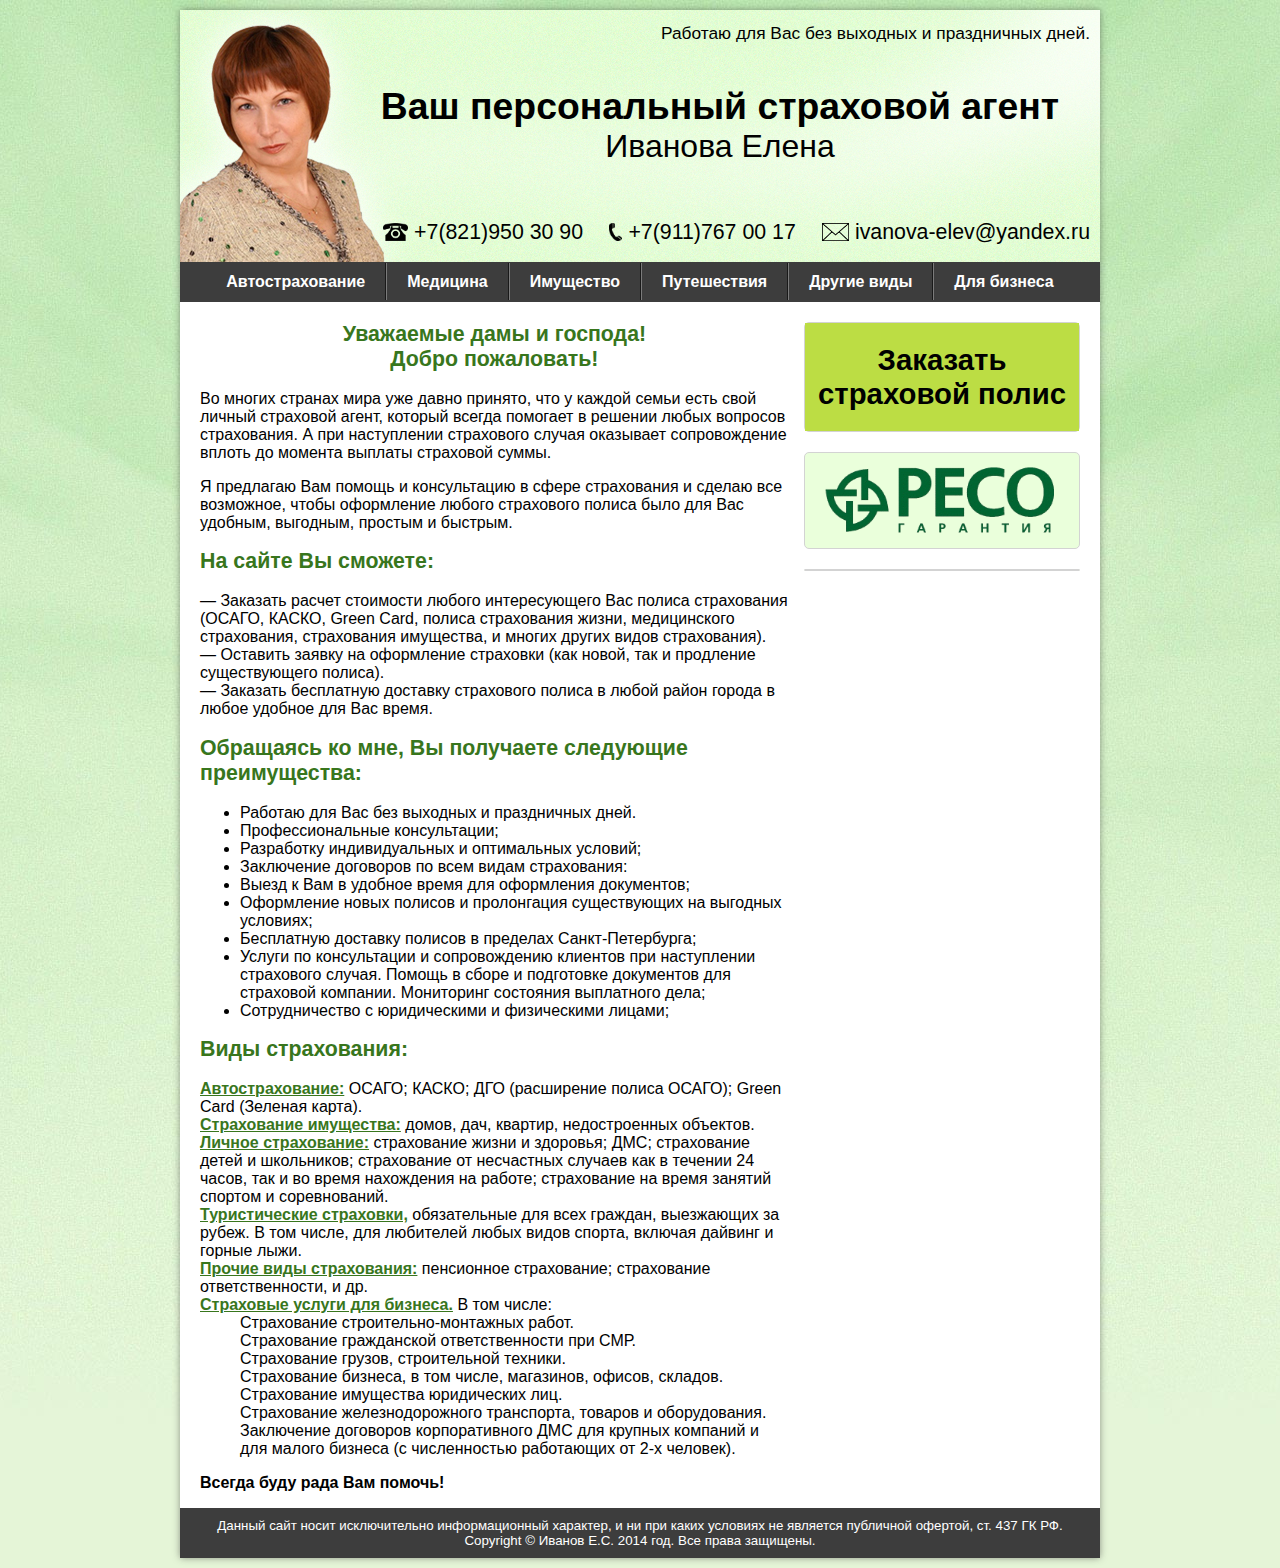
==== index.html @ c39455ab "Правки по контенту, интенсификация кнопки Заказать, + фраза в шапку" ====
<!DOCTYPE HTML>
<html>
<head>
    <title>Страховой агент Елена Иванова</title>
    <meta charset="utf-8">
    <link rel="stylesheet" href="style.css">
    <!--[if IE]>
        <script src="http://html5shiv.googlecode.com/svn/trunk/html5.js"></script>
    <![endif]-->
    <script type="text/javascript" src="http://vk.com/js/api/openapi.js?105"></script>
</head>
<body>
    <div>
        <!--Шапка-->
    <header>
        <span>Работаю для Вас без выходных и праздничных дней.</span>
        <div id="headtext">
            <p>Ваш персональный страховой агент</p>
            <p id="name">Иванова Елена</p>
        </div>
        <div>
            <img src="img/tel2.png">
            <span>+7(821)950 30 90</span>
        </div>
        <div>
            <img src="img/tel1.png">
            <span>+7(911)767 00 17</span>
        </div>
        <div>
            <img src="img/mail.png">
            <a href="mailto:ivanova-elev@yandex.ru">ivanova-elev@yandex.ru</a>
        </div>
    </header>

    <nav>
        <ul class="menu">
            <li><a id="firstli" href="">Автострахование</a>
                <ul>
                    <li><a href="">КАСКО</a></li>
                    <li><a href="">ОСАГО</a></li>
                    <li><a href="">ДГО</a></li>
                    <li><a href="">Зелёная карта</a></li>
                </ul>
            </li>
            <li><a href="">Медицина</a>
                <ul>
                    <li><a href="">Страхование жизни</a></li>
                    <li><a href="">ДМС</a></li>
                    <li><a href="">Несчастный случай</a></li>
                </ul>
            </li>
            <li><a href="">Имущество</a>
                <ul>
                    <li><a href="">Квартира</a></li>
                    <li><a href="">Дом</a></li>
                    <li><a href="">Ипотека</a></li>

                </ul>
            </li>
            <li><a href="">Путешествия</a>
                <ul>
                    <li><a href="">Страхование туристов</a></li>
                    <li><a href="">Зелёная карта</a></li>
                </ul>
            </li>
            <li><a href="">Другие виды</a>
                <ul>
                    <li><a href="">Пенсионное страхование</a></li>
                    <li><a href="">Животные</a></li>
                    <li><a href="">Яхты, катера</a></li>
                </ul>
            <li><a id="lastli" href="">Для бизнеса</a>
                <ul>
                    <li><a href="">Страхование строительно-монтажных работ</a></li>
                    <li><a href="">Страхование гражданской ответственности при СМР</a></li>
                    <li><a href="">Страхование грузов, строительной техники,
                        имущества юридических лиц,
                        железнодорожного транспорта,
                        товаров и оборудования.</a></li>
                </ul>
            </li>
        </ul>
    </nav>


    <main>
        <h2 id="firsth2">Уважаемые дамы и господа!
            <br>
        Добро пожаловать!</h2>
        <p>Во многих странах мира уже давно принято, что у каждой семьи есть свой личный страховой агент, который всегда помогает в решении любых вопросов страхования. А при наступлении страхового случая оказывает сопровождение вплоть до момента выплаты страховой суммы.</p>
        <p>Я предлагаю Вам помощь и консультацию в сфере страхования и  сделаю все возможное, чтобы  оформление любого страхового полиса  было для Вас удобным, выгодным, простым и быстрым.</p>
        <h2>На сайте  Вы сможете:</h2>
        <ul class="ULmain">
            <li>— Заказать расчет стоимости любого интересующего Вас полиса страхования (ОСАГО, КАСКО, Green Card, полиса страхования жизни, медицинского страхования, страхования имущества, и многих других видов страхования).</li>
            <li>— Оставить заявку на оформление страховки  (как новой, так и продление существующего полиса).</li>
            <li>— Заказать бесплатную доставку страхового полиса в любой район города в любое удобное для Вас время.</li>
        </ul>
        <h2>Обращаясь ко мне, Вы получаете следующие преимущества:</h2>
        <ul>
            <li>Работаю для Вас без выходных и праздничных дней.</li>
            <li>Профессиональные консультации;</li>
            <li>Разработку индивидуальных и оптимальных условий;</li>
            <li>Заключение договоров по всем видам страхования:</li>
            <li>Выезд к Вам в удобное время для оформления документов;</li>
            <li>Оформление новых полисов и пролонгация существующих на выгодных условиях;</li>
            <li>Бесплатную доставку полисов  в пределах Санкт-Петербурга;</li>
            <li>Услуги по консультации и сопровождению клиентов при наступлении страхового случая. Помощь в  сборе и подготовке  документов для страховой компании. Мониторинг состояния выплатного дела;</li>
            <li>Сотрудничество с юридическими и физическими лицами;</li>
        </ul>

        <h2>Виды страхования:</h2>
        <ul class="ULmain">
            <li><span>Автострахование:</span> ОСАГО; КАСКО; ДГО (расширение полиса ОСАГО); Green Card (Зеленая карта).</li>
            <li><span>Cтрахование имущества:</span> домов, дач, квартир, недостроенных объектов.</li>
            <li><span>Личное страхование:</span> страхование жизни и здоровья; ДМС;  страхование детей и школьников; страхование от несчастных случаев как в течении 24 часов, так и во время нахождения на работе; страхование на время занятий спортом и соревнований.</li>
            <li><span>Туристические страховки,</span> обязательные для всех граждан, выезжающих за рубеж. В том числе, для любителей  любых видов спорта, включая дайвинг и горные лыжи.</li>
            <li><span>Прочие виды страхования:</span> пенсионное страхование; страхование ответственности, и др.</li>
            <li><span>Страховые услуги  для бизнеса.</span> В  том числе:
                <ul>
                    <li>Страхование строительно-монтажных работ.</li>
                    <li>Страхование гражданской ответственности при СМР.</li>
                    <li>Страхование грузов, строительной техники.</li>
                    <li>Страхование бизнеса, в том числе, магазинов, офисов, складов.</li>
                    <li>Страхование имущества юридических лиц.</li>
                    <li>Страхование железнодорожного транспорта, товаров и оборудования.</li>
                    <li>Заключение договоров корпоративного ДМС для крупных компаний и для малого бизнеса (с численностью работающих от 2-х человек).</li>
                </ul>
            </li>
        </ul>
        <p><b>Всегда буду рада Вам помочь!</b></p>
    </main>

    <div id="rightBlocks">
        <div>
            <a href="https://docs.google.com/forms/d/1-6vJyw_fp1D6xNp-4HPjmz_6jbqlU6ydq6UdMQXeffM/viewform" target="_blank">Заказать страховой полис</a>
        </div>
        <div>
            <img id="reso" src="img/reso_logo.png">
        </div>
        <div id="vk_groups"></div>
        <script type="text/javascript">
            VK.Widgets.Group("vk_groups", {mode: 2, width: "274", height: "600", color2: "000000", color3: "036734"}, 60163871);
        </script>
    </div>

    <div class="clear"></div>

    <!--Подвал-->
    <div id="cellar">
        <span>Данный сайт носит исключительно информационный характер, и ни при каких условиях не является публичной офертой, ст. 437 ГК РФ.</span>
        <br>
        <span>Copyright © Иванов Е.С. 2014 год. Все права защищены.</span>
    </div>
</div>
</body>
</html>
---- style.css ----
body {
    padding: 0;
    margin: 0;
    font-family: Trebuchet MS, sans-serif;
    z-index: 5;
    position: static;
    background: url("img/background_my.jpg") #e5f5d7 center top no-repeat;
    font-size: 12pt;
}
body>div {
    width: 920px;
    margin: 10px auto;
    -webkit-box-shadow: 0 0 7px 0 rgba(50, 50, 50, 0.5);
    -moz-box-shadow:    0 0 7px 0 rgba(50, 50, 50, 0.5);
    box-shadow:         0 0 7px 0 rgba(50, 50, 50, 0.5);
    -webkit-border-radius:3px;-moz-border-radius:3px;border-radius:3px;
    background-color: white;
}
.clear {clear: both;}

/*Шапка*/
header {
    background: url("img/back_header.jpg") #aeeb83 center center no-repeat;
    height: 232px;
    font-size: 16pt;
    text-align: right;
    padding: 10px;
}
header>span {font-size: 13pt}
header img {
    vertical-align: bottom;
    max-width: 100%;
    position: relative;
}
header>div {
    display: inline-block;
    margin-left: 20px;
}
header>div>img {
    height: 18px;
    margin-bottom: 4px;
}
header div>a {
    color: black;
    text-decoration: none;
}
header div>a:hover, header div>span:hover  {color: red;}
#headtext {
    width: 740px;
    text-align: center;
    font-size: 28pt;
    font-weight: bold;
    margin: 40px 0 55px 40px;
}
#headtext>p {margin: 0;}
#name{
    font-size: 24pt;
    font-weight: normal;
}




/*Меню*/
nav {
    text-align: center;
    margin-bottom: 20px;
    background: #3d3d3d;
    border: 1px solid #3d3d3d;
    padding: 10px 0;
}
nav ul.menu {
    list-style: none;
    display: inline-table;
    padding: 0;
    margin: 0;
}
nav>ul>li {
    display: inline-block;
    position: relative;
}
nav>ul>li>a {
    padding: 10px 20px;
    position: relative;
    text-decoration: none;
    font-weight: bold;
    color: white;
    border-left: 1px solid #7b7b7b;
    border-right: 1px solid #191919;
    }
#firstli {border-left: none;}
#lastli {border-right: none}
nav>ul>li>a:hover {
    background-color: #5b5a5a;
    border-bottom: 1px solid #7b7b7b;
}
nav ul ul {
    display: none;
    list-style: none;
    position: absolute;
    top: 33px;
    padding: 0;
}
nav ul ul li {
    margin-left: 20px;
}
nav ul ul li>a {
    text-align: left;
    padding: 10px 20px;
    text-decoration: none;
    background-color: #3d3d3d;
    color: white;
    display: block;
    margin: 0;
    border-top: 1px solid #7b7b7b;
    border-bottom: 1px solid #191919;
    -webkit-box-shadow: 4px 4px 5px 0 rgba(50, 50, 50, 0.75);
    -moz-box-shadow:    4px 4px 5px 0 rgba(50, 50, 50, 0.75);
    box-shadow:         4px 4px 5px 0 rgba(50, 50, 50, 0.75);
}
nav ul ul li:last-of-type>a {
    border-bottom: none;
    -webkit-border-bottom-right-radius:3px;-webkit-border-bottom-left-radius:3px;-moz-border-radius-bottomright:3px;-moz-border-radius-bottomleft:3px;border-bottom-right-radius:3px;border-bottom-left-radius:3px;
}
nav ul ul li>a:hover {background-color: #5b5a5a;}
nav ul li:hover > ul{display: block;}





/*Область основного контента*/
main {
    float: left;
    width: 64%;
    margin-left: 20px;
}
h2 {
    color: #38761d;
    font-size: 16pt;
    font-weight: bolder;
}
#firsth2 {text-align: center;margin-top: 0;}
.ULmain {
    list-style: none;
    padding-left: 0;
}
.ULmain>li>ul  {list-style: none}
.ULmain>li span {
    color: #38761d;
    text-decoration: underline;
    font-weight: bold;
}





#rightBlocks {
    float: right;
    width: 30%;
    margin-right: 20px;
}
#rightBlocks>div {
    border: 1px solid lightgray;
    margin-bottom: 20px;
    -webkit-border-radius:5px;-moz-border-radius:5px;border-radius:5px;
    text-align: center;
    font-size: 22pt;
    background-color: #eaffdb;
}
#rightBlocks>div a {
    text-decoration: none;
    font-weight: bold;
    display: block;
    padding: 20px 10px;
    background-color: #bcdd44;
    color: black;
}
#rightBlocks>div a:hover {background: #036734;}
#rightBlocks>div a:hover{color: white;}
#reso {
    width: 100%;
    display: block;
}






/*Подвал*/
#cellar {
    margin: 0 auto;
    text-align: center;
    font-size: 10pt;
    padding: 10px;
    background-color: #3d3d3d;
    color: white;
}
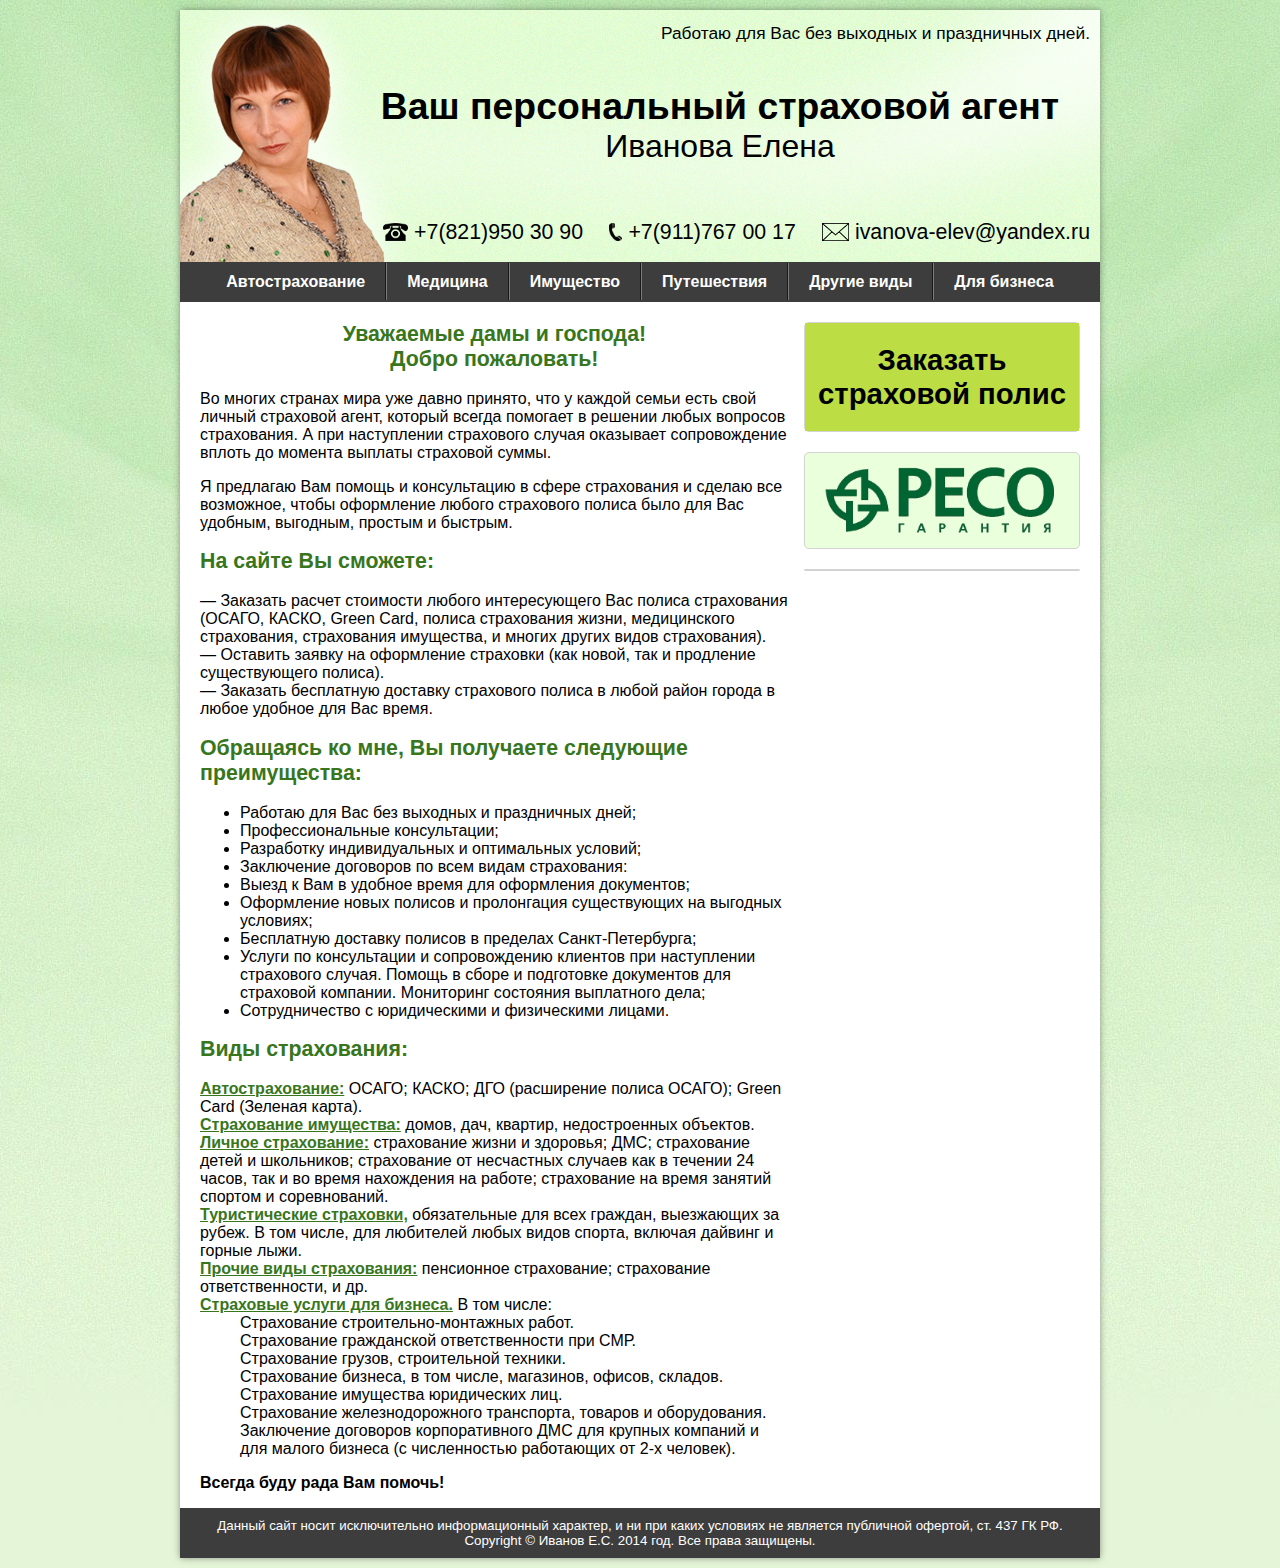
==== commit 2dfd7e1d: "Изменение тайтла" ====
--- a/index.html
+++ b/index.html
@@ -1,7 +1,7 @@
 <!DOCTYPE HTML>
 <html>
 <head>
-    <title>Страховой агент Елена Иванова</title>
+    <title>Ваш персональный страховой агент</title>
     <meta charset="utf-8">
     <link rel="stylesheet" href="style.css">
     <!--[if IE]>
@@ -97,7 +97,7 @@
         </ul>
         <h2>Обращаясь ко мне, Вы получаете следующие преимущества:</h2>
         <ul>
-            <li>Работаю для Вас без выходных и праздничных дней.</li>
+            <li>Работаю для Вас без выходных и праздничных дней;</li>
             <li>Профессиональные консультации;</li>
             <li>Разработку индивидуальных и оптимальных условий;</li>
             <li>Заключение договоров по всем видам страхования:</li>
@@ -105,7 +105,7 @@
             <li>Оформление новых полисов и пролонгация существующих на выгодных условиях;</li>
             <li>Бесплатную доставку полисов  в пределах Санкт-Петербурга;</li>
             <li>Услуги по консультации и сопровождению клиентов при наступлении страхового случая. Помощь в  сборе и подготовке  документов для страховой компании. Мониторинг состояния выплатного дела;</li>
-            <li>Сотрудничество с юридическими и физическими лицами;</li>
+            <li>Сотрудничество с юридическими и физическими лицами.</li>
         </ul>
 
         <h2>Виды страхования:</h2>
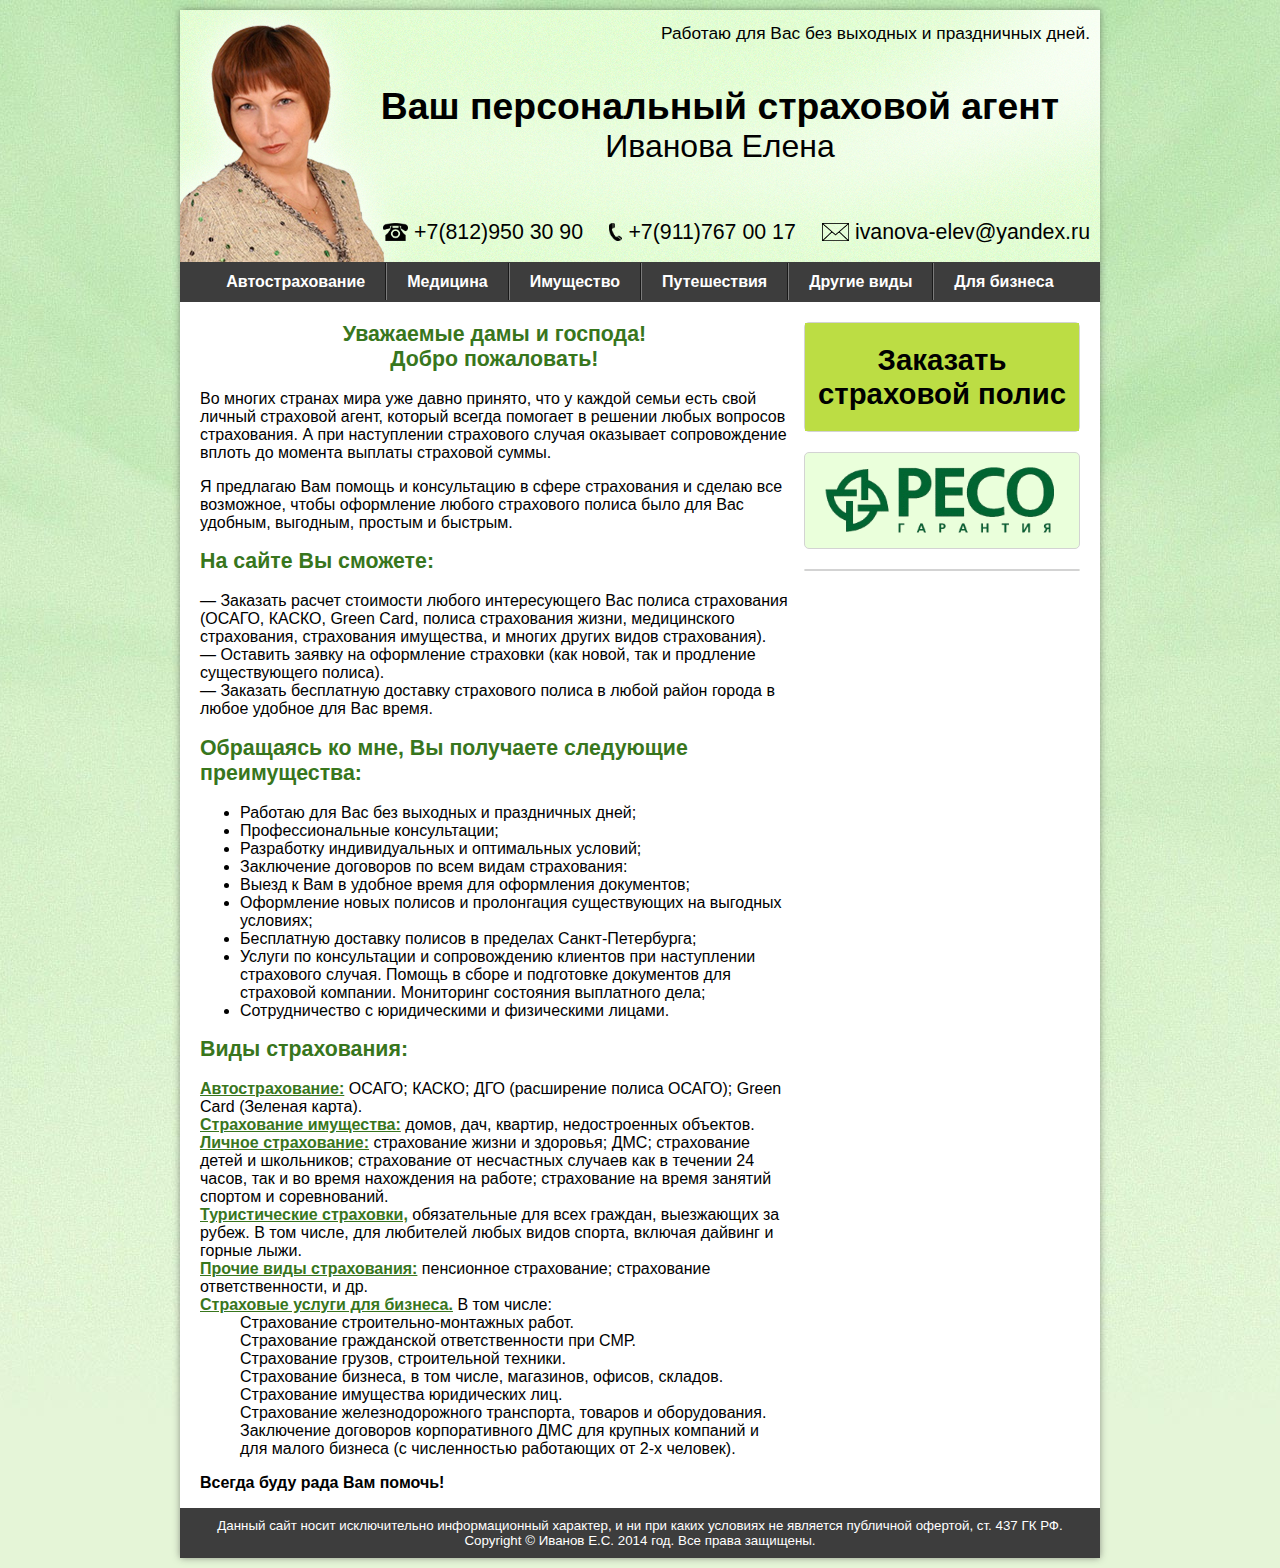
==== commit c0120413: "Выливка на прод (strahov-net.ru)" ====
--- a/index.html
+++ b/index.html
@@ -20,7 +20,7 @@
         </div>
         <div>
             <img src="img/tel2.png">
-            <span>+7(821)950 30 90</span>
+            <span>+7(812)950 30 90</span>
         </div>
         <div>
             <img src="img/tel1.png">
--- a/style.css
+++ b/style.css
@@ -187,8 +187,6 @@
 
 
 
-
-
 /*Подвал*/
 #cellar {
     margin: 0 auto;
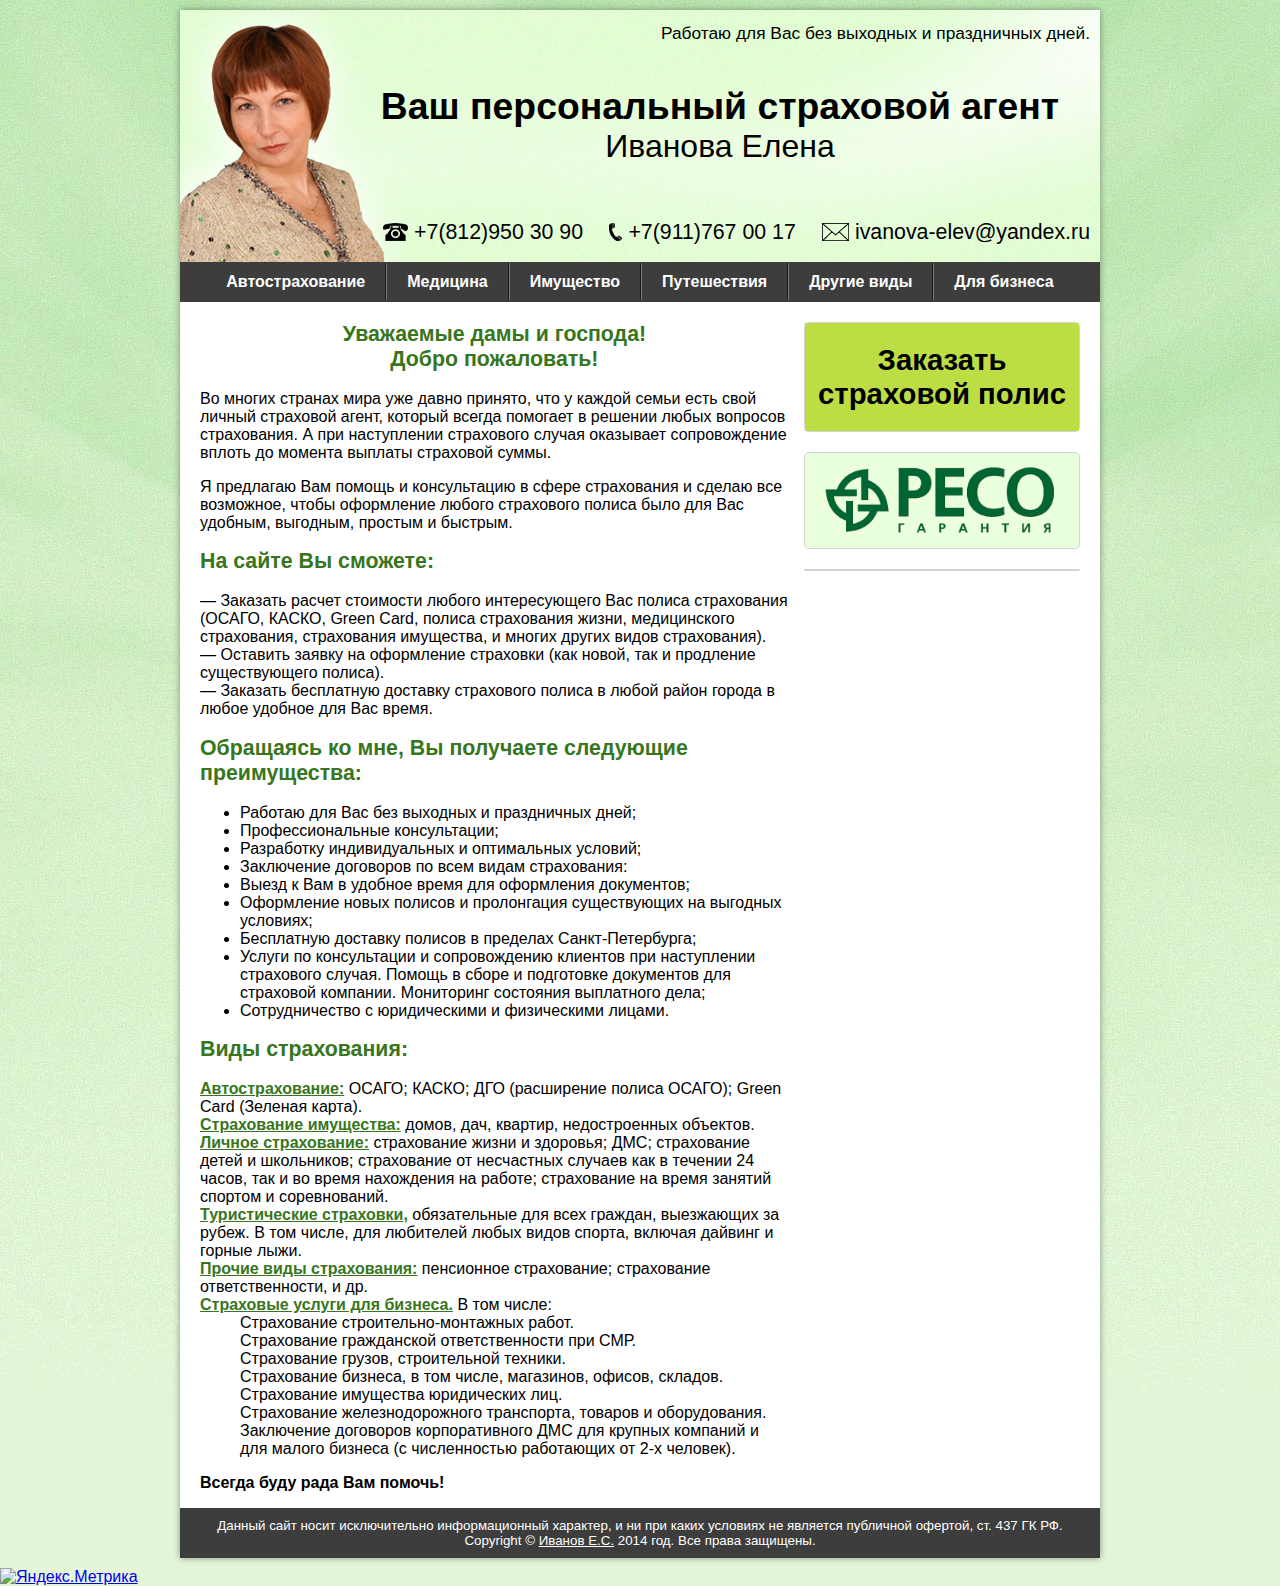
==== commit cce621ef: "Установка счётчика" ====
--- a/index.html
+++ b/index.html
@@ -149,8 +149,48 @@
     <div id="cellar">
         <span>Данный сайт носит исключительно информационный характер, и ни при каких условиях не является публичной офертой, ст. 437 ГК РФ.</span>
         <br>
-        <span>Copyright © Иванов Е.С. 2014 год. Все права защищены.</span>
+        <span>Copyright © <a href="http://vk.com/id106175502" target="_blank">Иванов Е.С.</a> 2014 год. Все права защищены.</span>
     </div>
 </div>
+
+
+
+    <!-- Yandex.Metrika informer -->
+    <a href="http://metrika.yandex.ru/stat/?id=23813188&amp;from=informer"
+       target="_blank" rel="nofollow"><img src="//bs.yandex.ru/informer/23813188/3_1_FFFFFFFF_EFEFEFFF_0_pageviews"
+                                           style="width:88px; height:31px; border:0;" alt="Яндекс.Метрика" title="Яндекс.Метрика: данные за сегодня (просмотры, визиты и уникальные посетители)" onclick="try{Ya.Metrika.informer({i:this,id:23813188,lang:'ru'});return false}catch(e){}"/></a>
+    <!-- /Yandex.Metrika informer -->
+
+    <!-- Yandex.Metrika counter -->
+    <script type="text/javascript">
+        (function (d, w, c) {
+            (w[c] = w[c] || []).push(function() {
+                try {
+                    w.yaCounter23813188 = new Ya.Metrika({id:23813188,
+                        webvisor:true,
+                        clickmap:true,
+                        trackLinks:true,
+                        accurateTrackBounce:true});
+                } catch(e) { }
+            });
+
+            var n = d.getElementsByTagName("script")[0],
+                    s = d.createElement("script"),
+                    f = function () { n.parentNode.insertBefore(s, n); };
+            s.type = "text/javascript";
+            s.async = true;
+            s.src = (d.location.protocol == "https:" ? "https:" : "http:") + "//mc.yandex.ru/metrika/watch.js";
+
+            if (w.opera == "[object Opera]") {
+                d.addEventListener("DOMContentLoaded", f, false);
+            } else { f(); }
+        })(document, window, "yandex_metrika_callbacks");
+    </script>
+    <noscript><div><img src="//mc.yandex.ru/watch/23813188" style="position:absolute; left:-9999px;" alt="" /></div></noscript>
+    <!-- /Yandex.Metrika counter -->
+
+
 </body>
-</html>+</html>
+
+
--- a/style.css
+++ b/style.css
@@ -195,4 +195,5 @@
     padding: 10px;
     background-color: #3d3d3d;
     color: white;
-}+}
+#cellar a {color: white}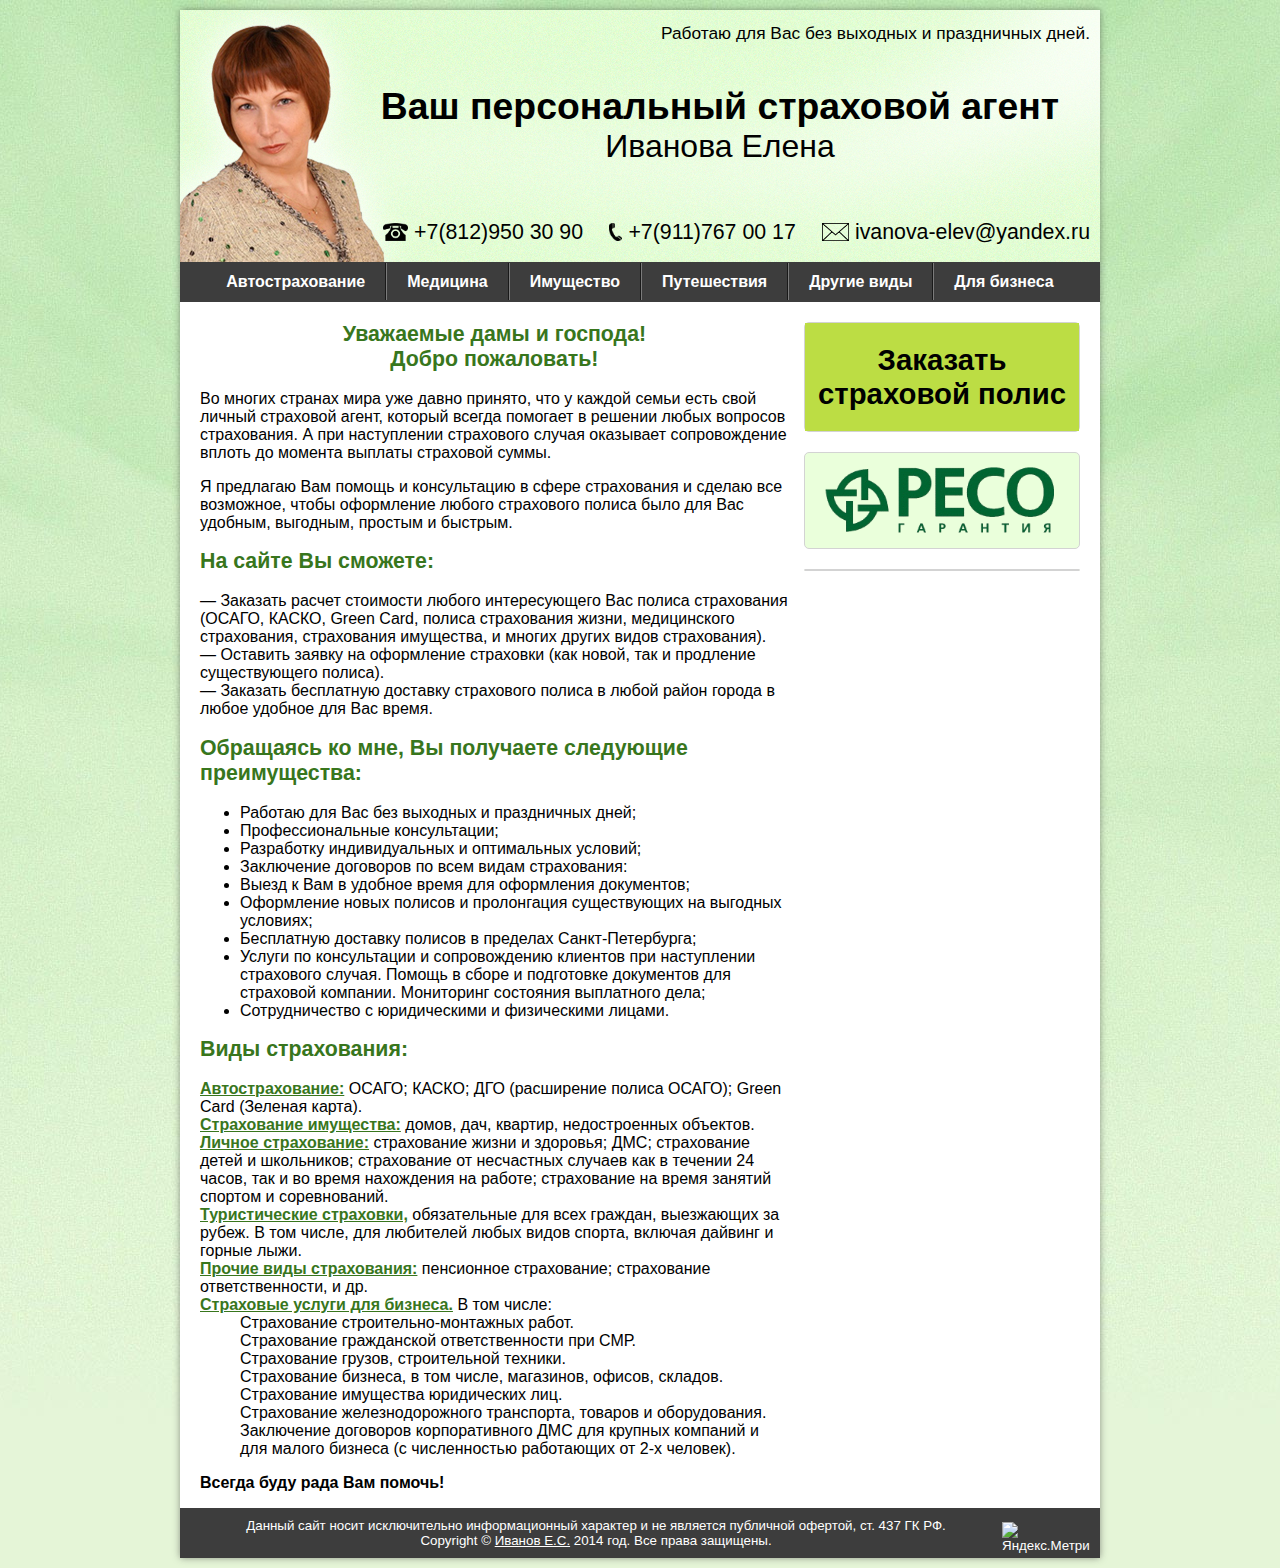
==== commit 043c1a9e: "Позиционирование счётчика" ====
--- a/index.html
+++ b/index.html
@@ -147,49 +147,44 @@
 
     <!--Подвал-->
     <div id="cellar">
-        <span>Данный сайт носит исключительно информационный характер, и ни при каких условиях не является публичной офертой, ст. 437 ГК РФ.</span>
+        <!-- Yandex.Metrika informer -->
+        <a href="http://metrika.yandex.ru/stat/?id=23813188&amp;from=informer"
+           target="_blank" rel="nofollow"><img src="http://bs.yandex.ru/informer/23813188/3_1_FFFFFFFF_EFEFEFFF_0_pageviews"
+                                               style="width:88px; height:31px; border:0;" alt="Яндекс.Метрика" title="Яндекс.Метрика: данные за сегодня (просмотры, визиты и уникальные посетители)" onclick="try{Ya.Metrika.informer({i:this,id:23813188,lang:'ru'});return false}catch(e){}"/></a>
+        <!-- /Yandex.Metrika informer -->
+
+        <!-- Yandex.Metrika counter -->
+        <script type="text/javascript">
+            (function (d, w, c) {
+                (w[c] = w[c] || []).push(function() {
+                    try {
+                        w.yaCounter23813188 = new Ya.Metrika({id:23813188,
+                            webvisor:true,
+                            clickmap:true,
+                            trackLinks:true,
+                            accurateTrackBounce:true});
+                    } catch(e) { }
+                });
+
+                var n = d.getElementsByTagName("script")[0],
+                        s = d.createElement("script"),
+                        f = function () { n.parentNode.insertBefore(s, n); };
+                s.type = "text/javascript";
+                s.async = true;
+                s.src = (d.location.protocol == "https:" ? "https:" : "http:") + "//mc.yandex.ru/metrika/watch.js";
+
+                if (w.opera == "[object Opera]") {
+                    d.addEventListener("DOMContentLoaded", f, false);
+                } else { f(); }
+            })(document, window, "yandex_metrika_callbacks");
+        </script>
+        <noscript><div><img src="//mc.yandex.ru/watch/23813188" style="position:absolute; left:-9999px;" alt="" /></div></noscript>
+        <!-- /Yandex.Metrika counter -->
+        <span>Данный сайт носит исключительно информационный характер и не является публичной офертой, ст. 437 ГК РФ.</span>
         <br>
         <span>Copyright © <a href="http://vk.com/id106175502" target="_blank">Иванов Е.С.</a> 2014 год. Все права защищены.</span>
     </div>
 </div>
-
-
-
-    <!-- Yandex.Metrika informer -->
-    <a href="http://metrika.yandex.ru/stat/?id=23813188&amp;from=informer"
-       target="_blank" rel="nofollow"><img src="//bs.yandex.ru/informer/23813188/3_1_FFFFFFFF_EFEFEFFF_0_pageviews"
-                                           style="width:88px; height:31px; border:0;" alt="Яндекс.Метрика" title="Яндекс.Метрика: данные за сегодня (просмотры, визиты и уникальные посетители)" onclick="try{Ya.Metrika.informer({i:this,id:23813188,lang:'ru'});return false}catch(e){}"/></a>
-    <!-- /Yandex.Metrika informer -->
-
-    <!-- Yandex.Metrika counter -->
-    <script type="text/javascript">
-        (function (d, w, c) {
-            (w[c] = w[c] || []).push(function() {
-                try {
-                    w.yaCounter23813188 = new Ya.Metrika({id:23813188,
-                        webvisor:true,
-                        clickmap:true,
-                        trackLinks:true,
-                        accurateTrackBounce:true});
-                } catch(e) { }
-            });
-
-            var n = d.getElementsByTagName("script")[0],
-                    s = d.createElement("script"),
-                    f = function () { n.parentNode.insertBefore(s, n); };
-            s.type = "text/javascript";
-            s.async = true;
-            s.src = (d.location.protocol == "https:" ? "https:" : "http:") + "//mc.yandex.ru/metrika/watch.js";
-
-            if (w.opera == "[object Opera]") {
-                d.addEventListener("DOMContentLoaded", f, false);
-            } else { f(); }
-        })(document, window, "yandex_metrika_callbacks");
-    </script>
-    <noscript><div><img src="//mc.yandex.ru/watch/23813188" style="position:absolute; left:-9999px;" alt="" /></div></noscript>
-    <!-- /Yandex.Metrika counter -->
-
-
 </body>
 </html>
 
--- a/style.css
+++ b/style.css
@@ -196,4 +196,9 @@
     background-color: #3d3d3d;
     color: white;
 }
-#cellar a {color: white}+#cellar a {color: white}
+#cellar img {
+    display: block;
+    float: right;
+    margin-top: 4px;
+}
